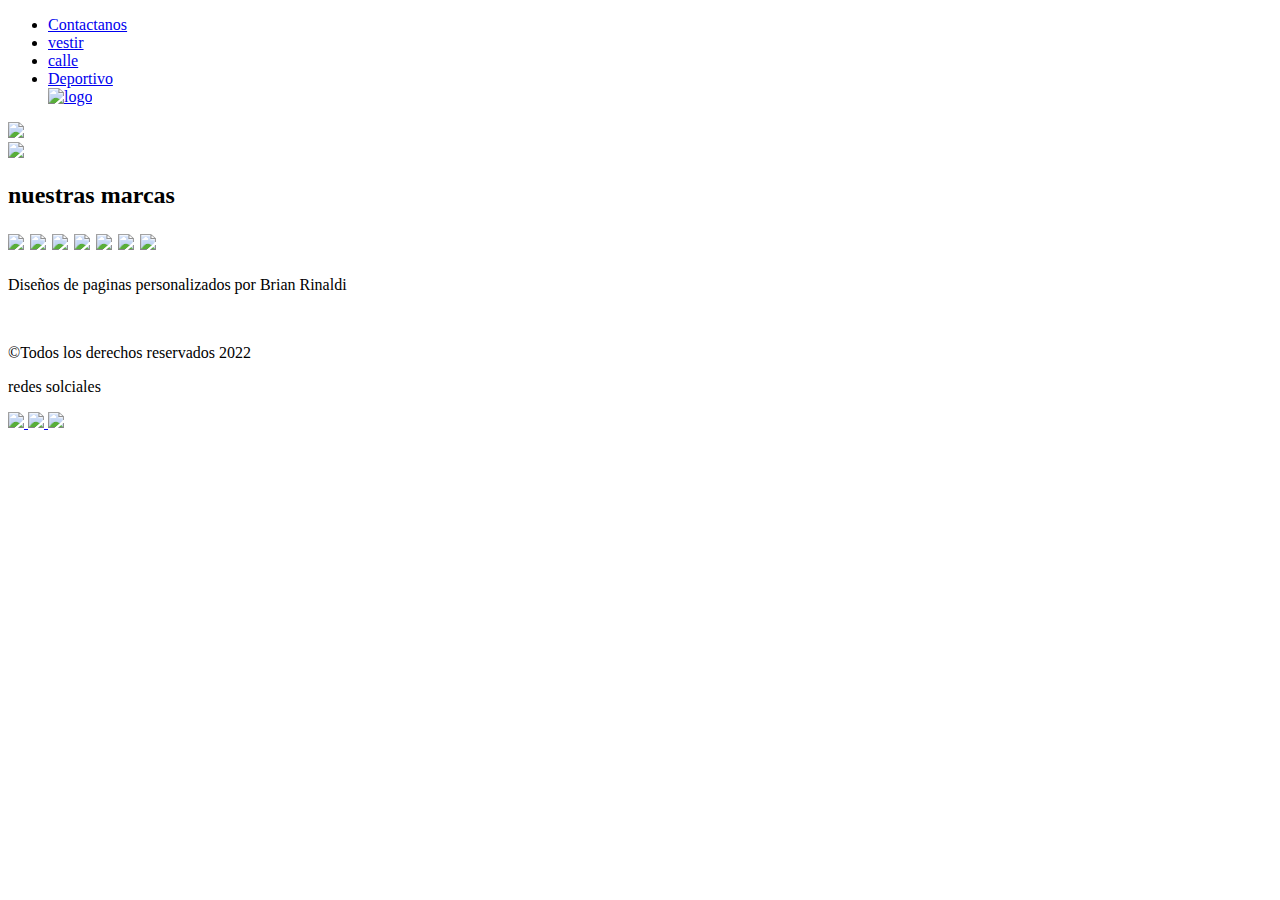
==== desafio1/index.html @ a5b22ac1 "Add files via upload" ====
<!DOCTYPE html>
<html lang="en">

<head>

    <meta charset="UTF-8">
    <meta http-equiv="X-UA-Compatible" content="IE=edge">
    <meta name="viewport" content="width=device-width, initial-scale=1.0">
    <title>Brian Rinaldi</title>
    <link rel="stylesheet" href="../assets/css/style.css">
	<link rel="stylesheet"
          href="https://fonts.googleapis.com/css2?family=Crimson+Pro">
</head>

<body>
		
	
<header>
<nav class="navbar">
		<ul>
			<li><a href="./pag/contacto.html">Contactanos</a></li>
			<li><a href="./pag/vestir.html" class="vestir">vestir</a></li>
			<li><a href="./pag/calle.html" class="calle">calle</a></li>
			<li><a href="./pag/deportivo.html">Deportivo</a></li>
			<a href="index.html"> 
				<img  class="logo" src="https://fv9-2.failiem.lv/thumb_show.php?i=pueyatd3f&view" alt="logo"></a> 
		</ul>
	</nav>

</header>


<main>
	<!--2 fotos -->
	<div class="caja">
<div class="cont_fotos_menu">
	<a href="./pag/calle.html" alt="">
<img class="fotos_menu" src="https://media.gq.com.mx/photos/620bf4cfb3938d1f596f8fad/4:3/w_1525,h_1143,c_limit/camisas-para-hombre-en-tendencia-2022.jpg"></a>
</div>
<div class="cont_foto_vestir">
	<a href="./pag/vestir.html" alt="">
<img class="fotovestir" src="https://media.gq.com.mx/photos/5fa35c7f7c1df958a570dd9e/16:9/w_2560%2Cc_limit/Prenda%2520pana%25207.jpg"></a>
</div>
</div>
<!--iconos de marca -->
<div class="nuestrasmarcas">
	<h2> nuestras marcas <h2>
<img src="https://cdn-icons-png.flaticon.com/128/731/731962.png">
<img src="https://cdn-icons-png.flaticon.com/128/732/732084.png">
<img src="https://cdn-icons-png.flaticon.com/128/731/731962.png">
<img src="https://cdn-icons-png.flaticon.com/128/731/731962.png">
<img src="https://cdn-icons-png.flaticon.com/128/731/731962.png">
<img src="https://cdn-icons-png.flaticon.com/128/731/731962.png">
<img src="https://cdn-icons-png.flaticon.com/128/731/731962.png">
</div>

</main>



<footer>
	<div class="footer">
		<p>Diseños de paginas personalizados por Brian Rinaldi</p>
		<br />
		<p class="copyright">©Todos los derechos reservados 2022</p>
		<p class="parrafo_redes">redes solciales</p>
		<div class="iconos_redes">
		<a class="icono_inst" href="https://www.instagram.com/?hl=en"><img src="https://cdn-icons.flaticon.com/png/128/3621/premium/3621435.png?token=exp=1655452715~hmac=bdddb2dc8ccf901c96a1c30302a78afb"
				height="18px" </a>
			<a class="icono_facebook" href="https://www.facebook.com/"><img src="https://cdn-icons.flaticon.com/png/128/2504/premium/2504903.png?token=exp=1655452715~hmac=62b26f92811ff97ac75c5d931115103d"
					height="18px" </a>
				<a class="icono_link" href="https://www.linkedin.com/"><img src="https://cdn-icons-png.flaticon.com/128/174/174857.png"
						height="18px" </a>
 </div> 
  </div>
</footer>
</html>
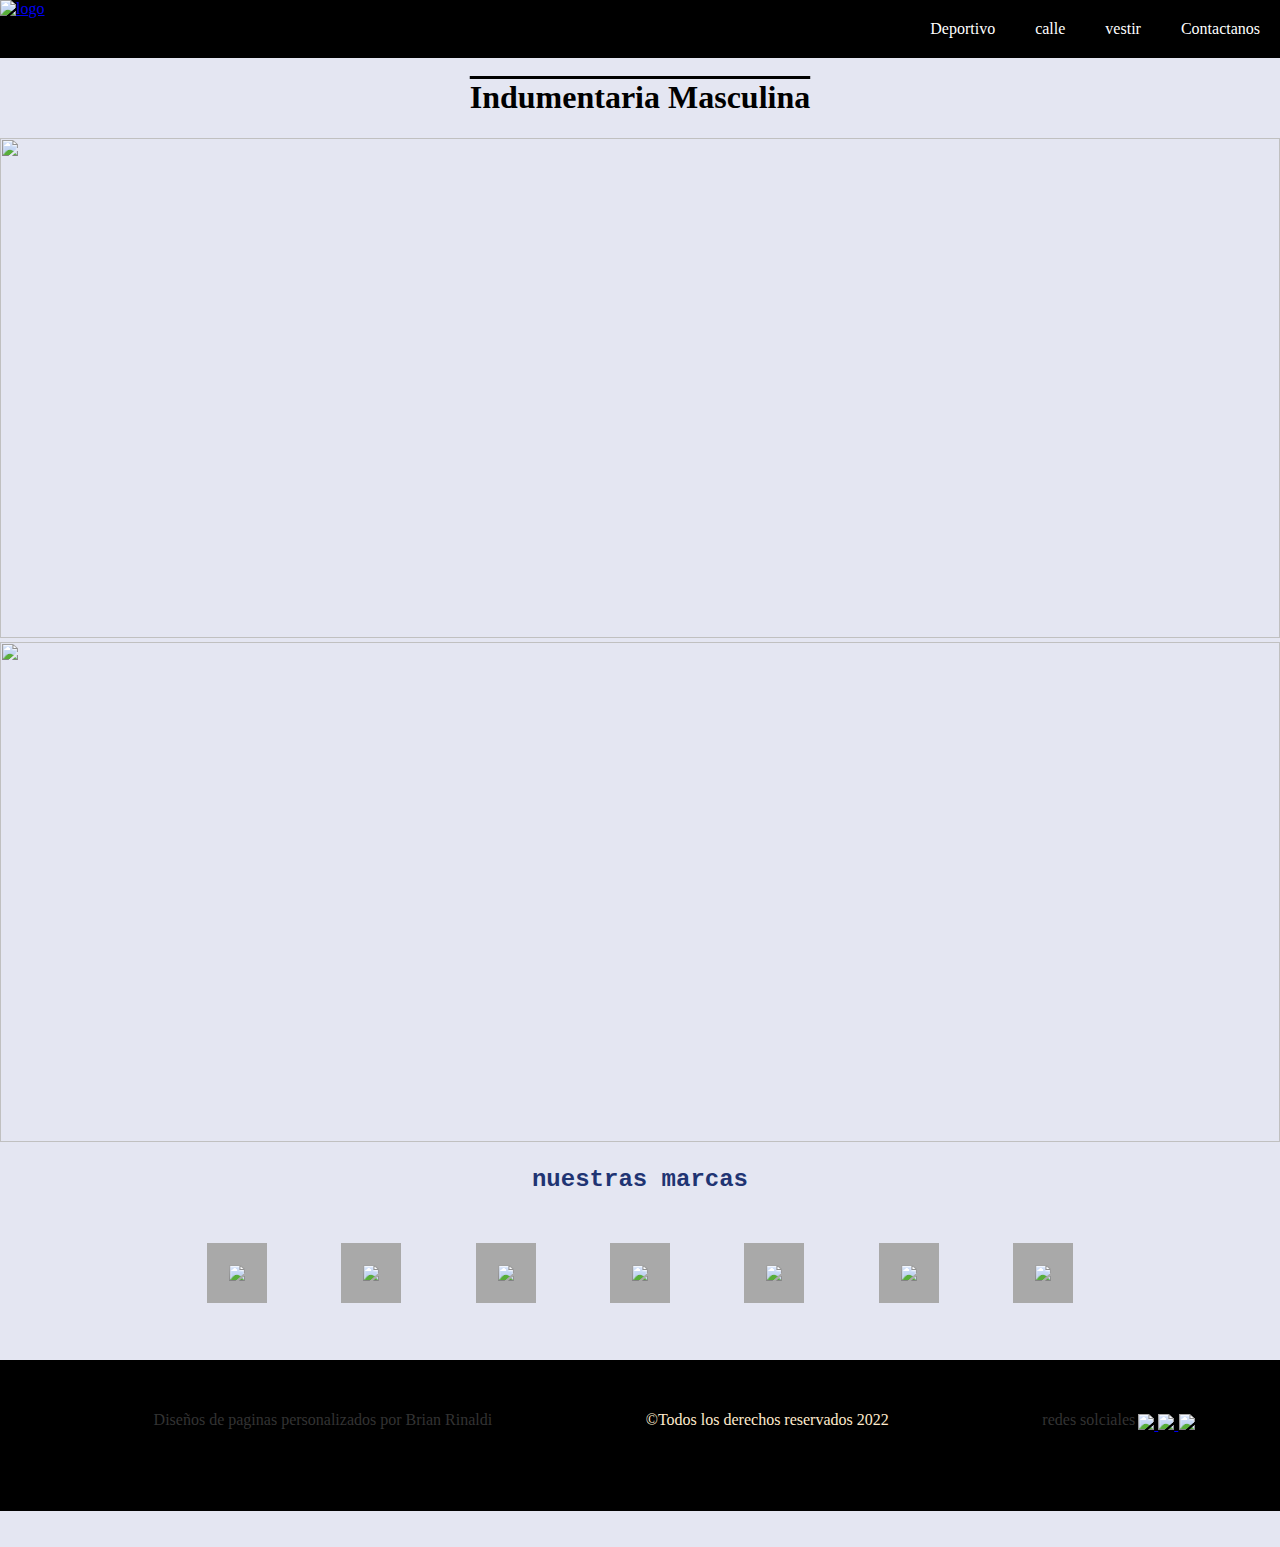
==== commit 237e8e51: "Add files via upload" ====
--- a/desafio1/index.html
+++ b/desafio1/index.html
@@ -3,75 +3,80 @@
 
 <head>
 
-    <meta charset="UTF-8">
-    <meta http-equiv="X-UA-Compatible" content="IE=edge">
-    <meta name="viewport" content="width=device-width, initial-scale=1.0">
-    <title>Brian Rinaldi</title>
-    <link rel="stylesheet" href="../assets/css/style.css">
-	<link rel="stylesheet"
-          href="https://fonts.googleapis.com/css2?family=Crimson+Pro">
+	<meta charset="UTF-8">
+	<meta http-equiv="X-UA-Compatible" content="IE=edge">
+	<meta name="viewport" content="width=device-width, initial-scale=1.0">
+	<title>Brian Rinaldi</title>
+	<link rel="stylesheet" href="./assets/css/style.css">
+	<link rel="stylesheet" href="https://fonts.googleapis.com/css2?family=Crimson+Pro">
 </head>
 
 <body>
-		
 	
-<header>
-<nav class="navbar">
-		<ul>
-			<li><a href="./pag/contacto.html">Contactanos</a></li>
-			<li><a href="./pag/vestir.html" class="vestir">vestir</a></li>
-			<li><a href="./pag/calle.html" class="calle">calle</a></li>
-			<li><a href="./pag/deportivo.html">Deportivo</a></li>
-			<a href="index.html"> 
-				<img  class="logo" src="https://fv9-2.failiem.lv/thumb_show.php?i=pueyatd3f&view" alt="logo"></a> 
-		</ul>
-	</nav>
 
-</header>
+	<header>
+		<nav class="navbar">
+			<ul>
+				<li><a href="./pag/contacto.html">Contactanos</a></li>
+				<li><a href="./pag/vestir.html" class="vestir">vestir</a></li>
+				<li><a href="./pag/calle.html" class="calle">calle</a></li>
+				<li><a href="./pag/deportivo.html">Deportivo</a></li>
+				<a href="index.html">
+					<img class="logo" src="https://fv9-2.failiem.lv/thumb_show.php?i=pueyatd3f&view" alt="logo"></a>
+			</ul>
+		</nav>
+
+		<h1 class="titulomenu">Indumentaria Masculina</h1>
+
+	</header>
 
 
-<main>
-	<!--2 fotos -->
-	<div class="caja">
-<div class="cont_fotos_menu">
-	<a href="./pag/calle.html" alt="">
-<img class="fotos_menu" src="https://media.gq.com.mx/photos/620bf4cfb3938d1f596f8fad/4:3/w_1525,h_1143,c_limit/camisas-para-hombre-en-tendencia-2022.jpg"></a>
-</div>
-<div class="cont_foto_vestir">
-	<a href="./pag/vestir.html" alt="">
-<img class="fotovestir" src="https://media.gq.com.mx/photos/5fa35c7f7c1df958a570dd9e/16:9/w_2560%2Cc_limit/Prenda%2520pana%25207.jpg"></a>
-</div>
-</div>
-<!--iconos de marca -->
-<div class="nuestrasmarcas">
-	<h2> nuestras marcas <h2>
-<img src="https://cdn-icons-png.flaticon.com/128/731/731962.png">
-<img src="https://cdn-icons-png.flaticon.com/128/732/732084.png">
-<img src="https://cdn-icons-png.flaticon.com/128/731/731962.png">
-<img src="https://cdn-icons-png.flaticon.com/128/731/731962.png">
-<img src="https://cdn-icons-png.flaticon.com/128/731/731962.png">
-<img src="https://cdn-icons-png.flaticon.com/128/731/731962.png">
-<img src="https://cdn-icons-png.flaticon.com/128/731/731962.png">
-</div>
+	<main>
+		<!--2 fotos -->
+		<div class="caja">
+			<div class="cont_fotos_menu">
+				<a href="./pag/calle.html" alt="">
+					<img class="fotos_menu"
+						src="https://media.gq.com.mx/photos/620bf4cfb3938d1f596f8fad/4:3/w_1525,h_1143,c_limit/camisas-para-hombre-en-tendencia-2022.jpg"></a>
+			</div>
+			<div class="cont_foto_vestir">
+				<a href="./pag/vestir.html" alt="">
+					<img class="fotovestir"
+						src="https://media.gq.com.mx/photos/5fa35c7f7c1df958a570dd9e/16:9/w_2560%2Cc_limit/Prenda%2520pana%25207.jpg"></a>
+			</div>
+		</div>
+		<!--iconos de marca -->
+		<div class="nuestrasmarcas">
+			<h2> nuestras marcas <h2>
+					<img src="https://cdn-icons-png.flaticon.com/128/731/731962.png">
+					<img src="https://cdn-icons-png.flaticon.com/128/732/732084.png">
+					<img src="https://cdn-icons-png.flaticon.com/128/731/731962.png">
+					<img src="https://cdn-icons-png.flaticon.com/128/731/731962.png">
+					<img src="https://cdn-icons-png.flaticon.com/128/731/731962.png">
+					<img src="https://cdn-icons-png.flaticon.com/128/731/731962.png">
+					<img src="https://cdn-icons-png.flaticon.com/128/731/731962.png">
+		</div>
 
-</main>
+	</main>
 
 
 
-<footer>
-	<div class="footer">
-		<p>Diseños de paginas personalizados por Brian Rinaldi</p>
-		<br />
-		<p class="copyright">©Todos los derechos reservados 2022</p>
-		<p class="parrafo_redes">redes solciales</p>
-		<div class="iconos_redes">
-		<a class="icono_inst" href="https://www.instagram.com/?hl=en"><img src="https://cdn-icons.flaticon.com/png/128/3621/premium/3621435.png?token=exp=1655452715~hmac=bdddb2dc8ccf901c96a1c30302a78afb"
-				height="18px" </a>
-			<a class="icono_facebook" href="https://www.facebook.com/"><img src="https://cdn-icons.flaticon.com/png/128/2504/premium/2504903.png?token=exp=1655452715~hmac=62b26f92811ff97ac75c5d931115103d"
-					height="18px" </a>
-				<a class="icono_link" href="https://www.linkedin.com/"><img src="https://cdn-icons-png.flaticon.com/128/174/174857.png"
+	<footer>
+		<div class="footer">
+			<p>Diseños de paginas personalizados por Brian Rinaldi</p>
+			<p class="copyright">©Todos los derechos reservados 2022</p>
+			<p class="parrafo_redes">redes solciales</p>
+			<div class="iconos_redes">
+				<a class="icono_inst" href="https://www.instagram.com/?hl=en"><img
+						src="https://cdn-icons.flaticon.com/png/128/3621/premium/3621435.png?token=exp=1655452715~hmac=bdddb2dc8ccf901c96a1c30302a78afb"
 						height="18px" </a>
- </div> 
-  </div>
-</footer>
-</html>
+					<a class="icono_facebook" href="https://www.facebook.com/"><img
+							src="https://cdn-icons.flaticon.com/png/128/2504/premium/2504903.png?token=exp=1655452715~hmac=62b26f92811ff97ac75c5d931115103d"
+							height="18px" </a>
+						<a class="icono_link" href="https://www.linkedin.com/"><img
+								src="https://cdn-icons-png.flaticon.com/128/174/174857.png" height="18px" </a>
+			</div>
+		</div>
+	</footer>
+
+</html>--- a/desafio1/assets/css/style.css
+++ b/desafio1/assets/css/style.css
@@ -0,0 +1,240 @@
+body {
+    background-color: #E4E6F2;
+    margin: 0;
+    padding: 0;
+    box-sizing: border-box;
+
+
+
+}
+
+/* ********************************************** navegador *************************************************  */
+.navbar ul {
+    list-style-type: none;
+    margin: 0;
+    padding: 0;
+    overflow: hidden;
+    background-color: rgb(0, 0, 0);
+
+}
+
+.navbar li {
+    float: right;
+}
+
+.navbar li a {
+
+    display: block;
+    color: white;
+    text-align: center;
+    padding: 20px;
+    text-decoration: none;
+}
+
+.navbar li a:hover {
+    background-color: #1F3473;
+
+}
+
+.logo {
+    display: flex;
+    width: 5%;
+
+}
+
+/* ************************************************** fotos menu principal*********************************************************  */
+.caja {
+    width: 100%;
+    height: 30%;
+    display: flex;
+    flex-direction: column;
+
+}
+
+.cont_foto_deportivo p {
+    display: flex;
+
+}
+
+.fotos_menu {
+    width: 100%;
+    height: 500px;
+    object-fit: cover;
+    object-position: 20% 10%;
+    filter: blur(0.5px);
+    position: relative;
+
+}
+
+.fotovestir {
+    width: 100%;
+    height: 500px;
+    object-fit: cover;
+    object-position: 20% 10%;
+    filter: blur(0.5px);
+
+}
+
+
+
+.nuestrasmarcas h2 {
+    text-align: center;
+    font-family: 'Courier New', Courier, monospace;
+    color: #1F3473;
+
+
+}
+
+.nuestrasmarcas img {
+    padding: 22px;
+    margin: 30px;
+    background-color: darkgrey;
+}
+
+/* *************************************** contacto ***************************************  */
+.Formulario {
+    width: 460px;
+    height: auto;
+    margin: 80px auto;
+    border-radius: 10px;
+    padding-top: 30px;
+    padding-bottom: 20px;
+    background-color: rgb(244, 250, 251);
+    padding-left: 30px;
+    display: block;
+    text-align: center;
+    border-radius: 10px;
+}
+
+
+
+
+.texto_mensaje {
+    position: relative;
+    left: 29px;
+}
+
+.colocar_telefono {
+    position: relative;
+}
+
+.colocar_email {
+    position: relative;
+    left: 111px;
+}
+
+.mapa {
+    display:flex;
+    width: 430px;
+    flex-direction:initial ;
+    justify-content: center;
+}
+
+/* *************************************** Vestir y calle ***************************************  */
+
+.main-deportivo{
+    display: grid;
+    grid-template-columns: 33% 33% 33%;
+    margin: 10px;
+    padding: 10px;
+
+    
+}
+.producto__descripcion{
+   text-align: center;
+
+}
+.boton_vestir{
+    display: inline-block;
+    border-radius: 12px;
+    background-color: #1F3473;
+    border: none;
+    color: #FFFFFF;
+    text-align: center;
+    font-size: 12px;
+    padding: 6px;
+    width: 20%;
+    margin: 5px;
+}
+
+
+.producto p {
+    color: darkolivegreen ;
+}
+
+
+
+/* *************************************** FOOTER ********************************************** */
+.footer {
+    height:100px;
+    display: flex;
+    background-color: black;
+    padding-top: 4%;
+   
+
+}
+
+.footer p {
+    margin: 0px;
+    padding: 0px;
+    padding-left: 12%;
+    color: #333;
+
+}
+
+.footer .copyright {
+    padding-left: 12%;
+    color: blanchedalmond;
+    display: flex;
+    text-align: center;
+}
+
+.icono_link {
+    padding-left: 1px;
+}
+
+.parrafo_redes {
+    color: white;
+    display: flex;
+    margin-top: 1px;
+
+}
+.iconos_redes{
+    padding: 1px;
+    margin: 2px;
+}
+
+/***************************************** titulos************************************************* */
+.titulo_deportivo {
+    text-align: center;
+    text-decoration: overline solid;
+    font-family: 'Pacifico', cursive;
+}
+.producto__titulo{
+        font-family: 'IBM Plex Mono', monospace;
+        background-color: #000;
+        color:#E4E6F2 ;
+        display: grid;
+        margin: 10px;
+        padding: 2px;
+    
+    }
+.titulomenu{
+    text-align: center;
+    text-decoration: overline solid;
+    font-family: 'Pacifico', cursive;
+}
+
+
+
+
+
+/* aling items : alineacion vertical /*
+/* border _ 1px , solid negro ; */
+/* display felx acomoda cajas una alado de otra */
+/* flex wrap : si la imagen se sale */
+
+/* display : grid ;
+/* grid - template-colums _ 1fr auto 100px ; pone en columnas*/
+/* grid-template-row: 200px 100px ; altura columnas*/
+/*